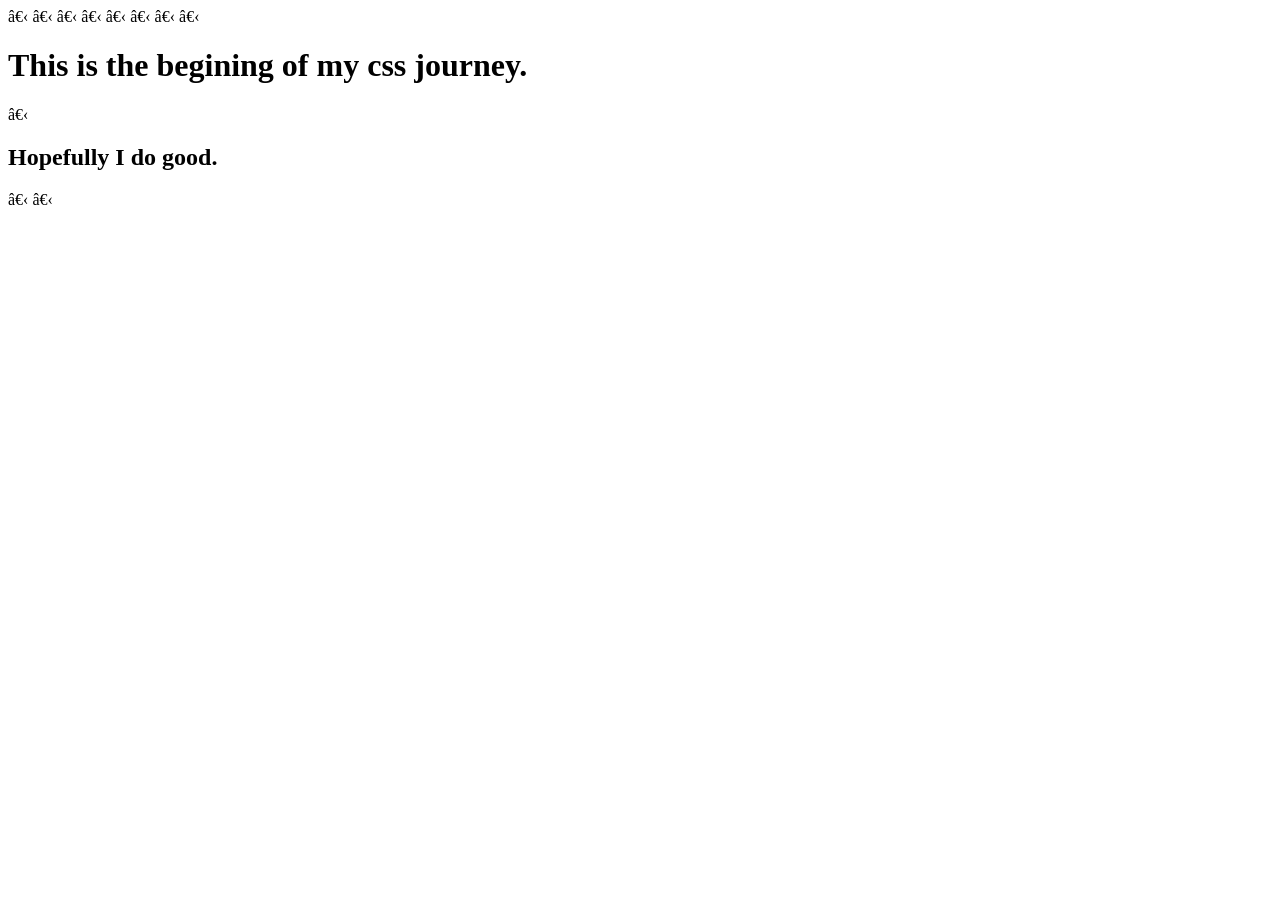
==== Week-3/index.html @ bf0518a4 "First Commit" ====
<!DOCTYPE html>​
<html lang="en">​
<head>​
    <link rel="stylesheet" href="Style.css"
    <meta charset="UTF-8">​
    <meta name="viewport" content="width=device-width, initial-
scale=1.0">​
    <title>Week-3</title>​
</head>​
<body>​
    <h1>This is the begining of my css journey.</h1>​
    <h2>Hopefully I do good.</h2>​
</body>​
</html
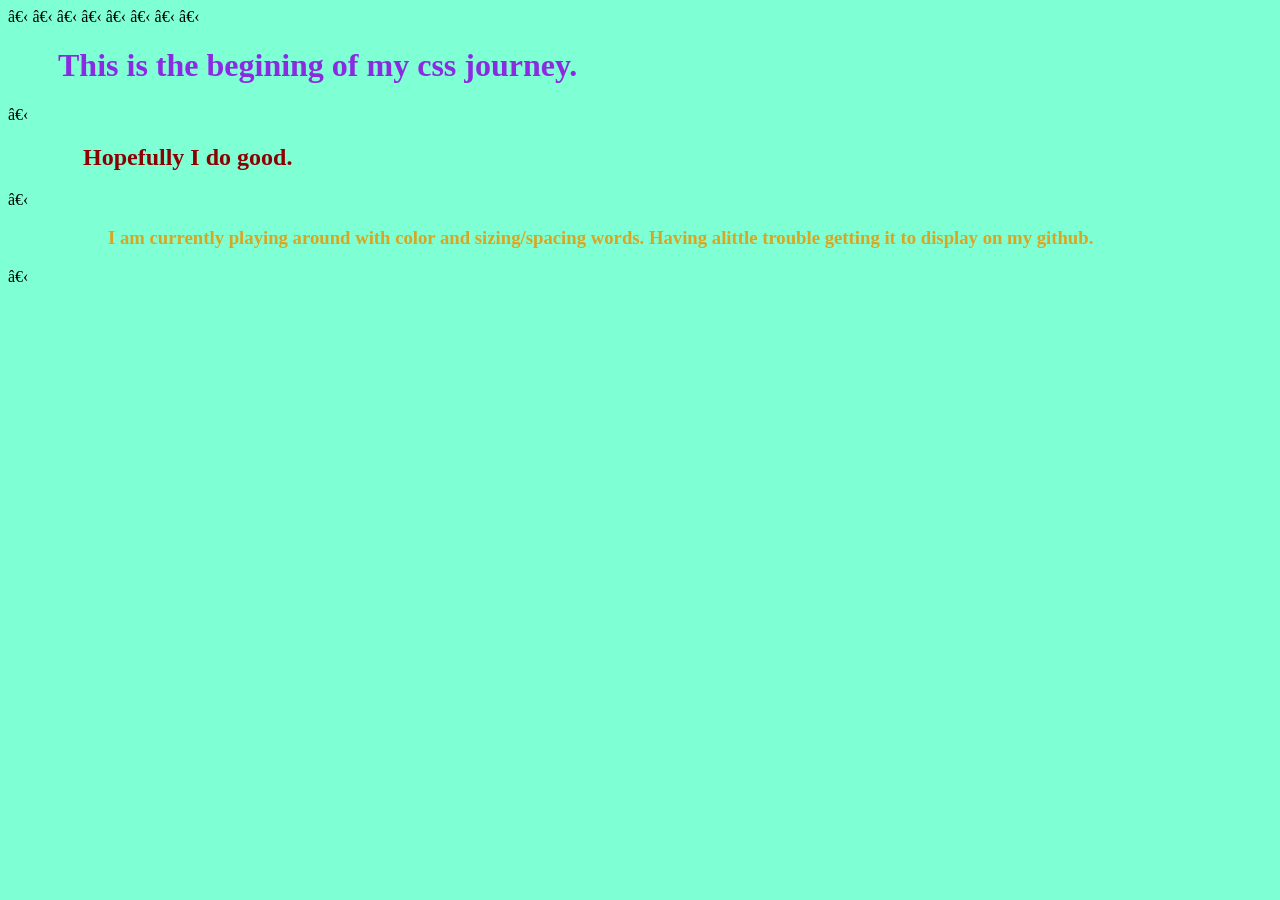
==== commit d1c36047: "Second Commit" ====
--- a/Week-3/index.html
+++ b/Week-3/index.html
@@ -10,5 +10,6 @@
 <body>​
     <h1>This is the begining of my css journey.</h1>​
     <h2>Hopefully I do good.</h2>​
+    <h3>I am currently playing around with color and sizing/spacing words. Having alittle trouble getting it to display on my github.</h3>
 </body>​
 </html
--- a/Week-3/Style.css
+++ b/Week-3/Style.css
@@ -0,0 +1,15 @@
+body {
+    background-color: aquamarine;
+}
+h1 {
+    color: blueviolet;
+    margin-left: 50px;
+}
+h2 {
+    color: darkred;
+    margin-left: 75px;
+}
+h3 { 
+    color: goldenrod;
+    margin-left: 100px;
+}
